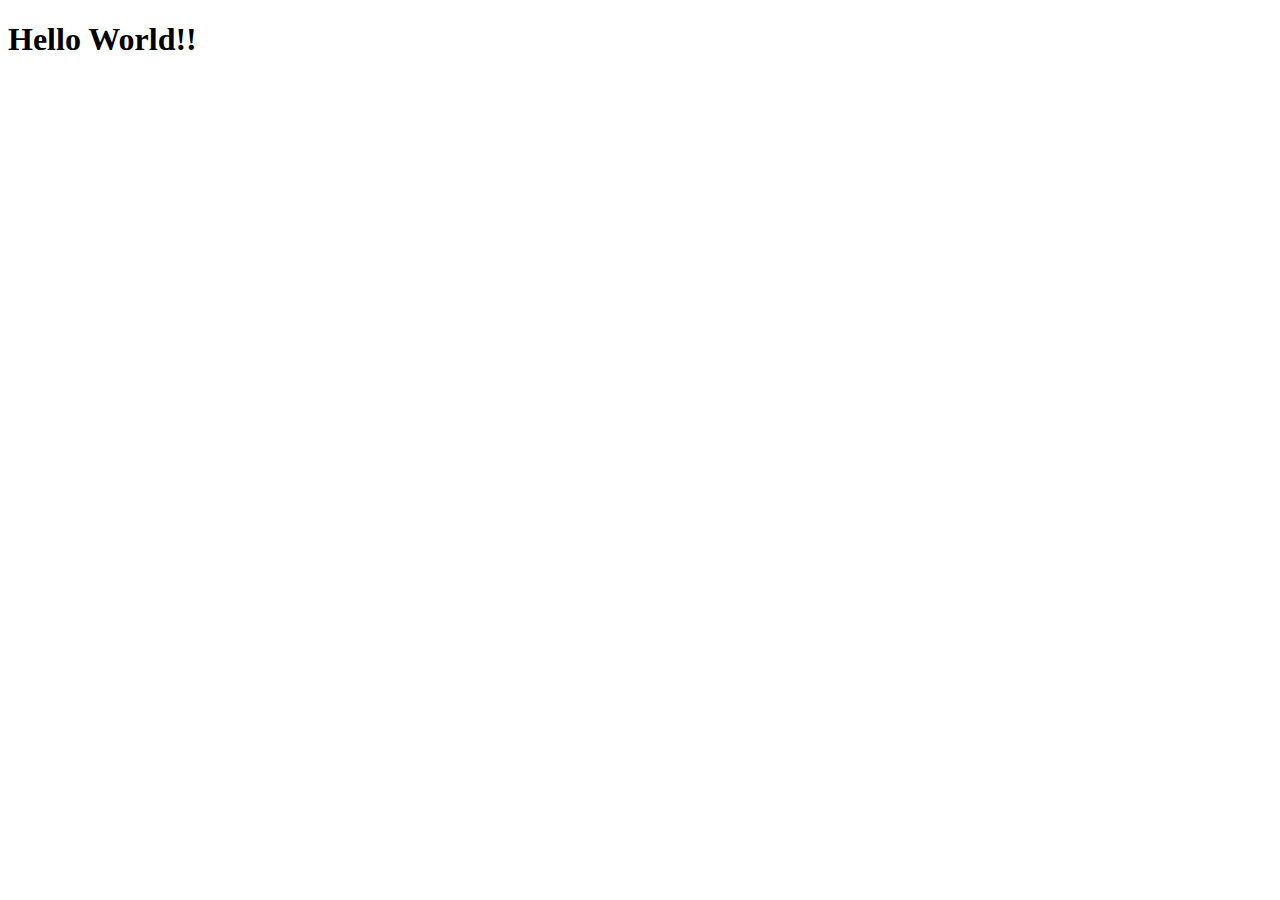
==== chat.html @ 07bb01e7 "Add files via upload" ====
<!DOCTYPE HTML>
<html lang="en">
   <head>

   </head>
   <body>
     
     <div class="home"> 

<h1> Hello World!!</h1>

     </div>
<script type="text/javascript" id="zsiqchat">var $zoho=$zoho || {};$zoho.salesiq = $zoho.salesiq || {widgetcode: "69e26fd76bccd0b1f6a945fe02094041", values:{},ready:function(){}};var d=document;s=d.createElement("script");s.type="text/javascript";s.id="zsiqscript";s.defer=true;s.src="https://salesiq.zoho.com/widget";t=d.getElementsByTagName("script")[0];t.parentNode.insertBefore(s,t);</script>




   </body>
</html>
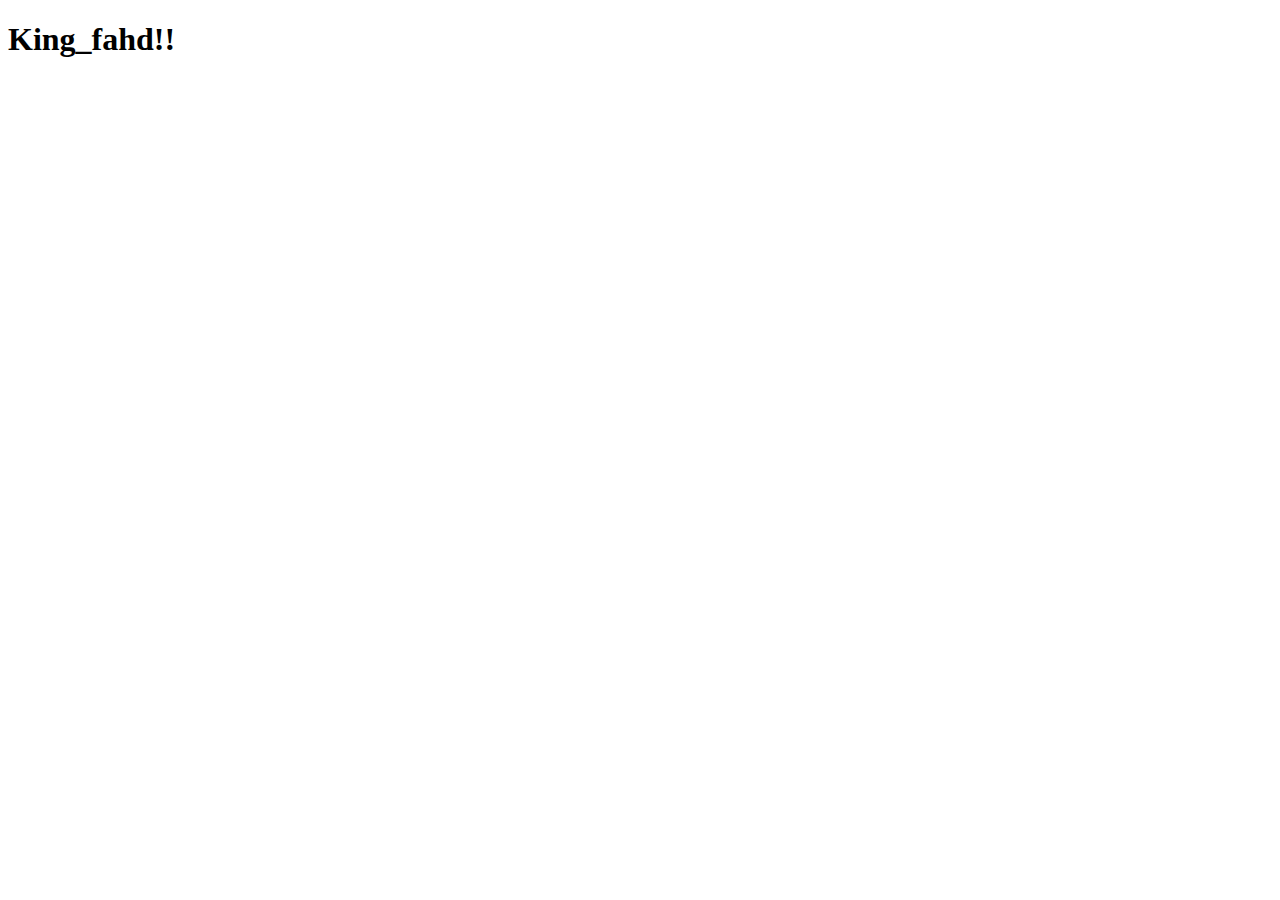
==== commit 1bc02587: "Update chat.html" ====
--- a/chat.html
+++ b/chat.html
@@ -7,7 +7,7 @@
      
      <div class="home"> 
 
-<h1> Hello World!!</h1>
+<h1> King_fahd!!</h1>
 
      </div>
 <script type="text/javascript" id="zsiqchat">var $zoho=$zoho || {};$zoho.salesiq = $zoho.salesiq || {widgetcode: "69e26fd76bccd0b1f6a945fe02094041", values:{},ready:function(){}};var d=document;s=d.createElement("script");s.type="text/javascript";s.id="zsiqscript";s.defer=true;s.src="https://salesiq.zoho.com/widget";t=d.getElementsByTagName("script")[0];t.parentNode.insertBefore(s,t);</script>
@@ -16,4 +16,4 @@
 
 
    </body>
-</html>+</html>
